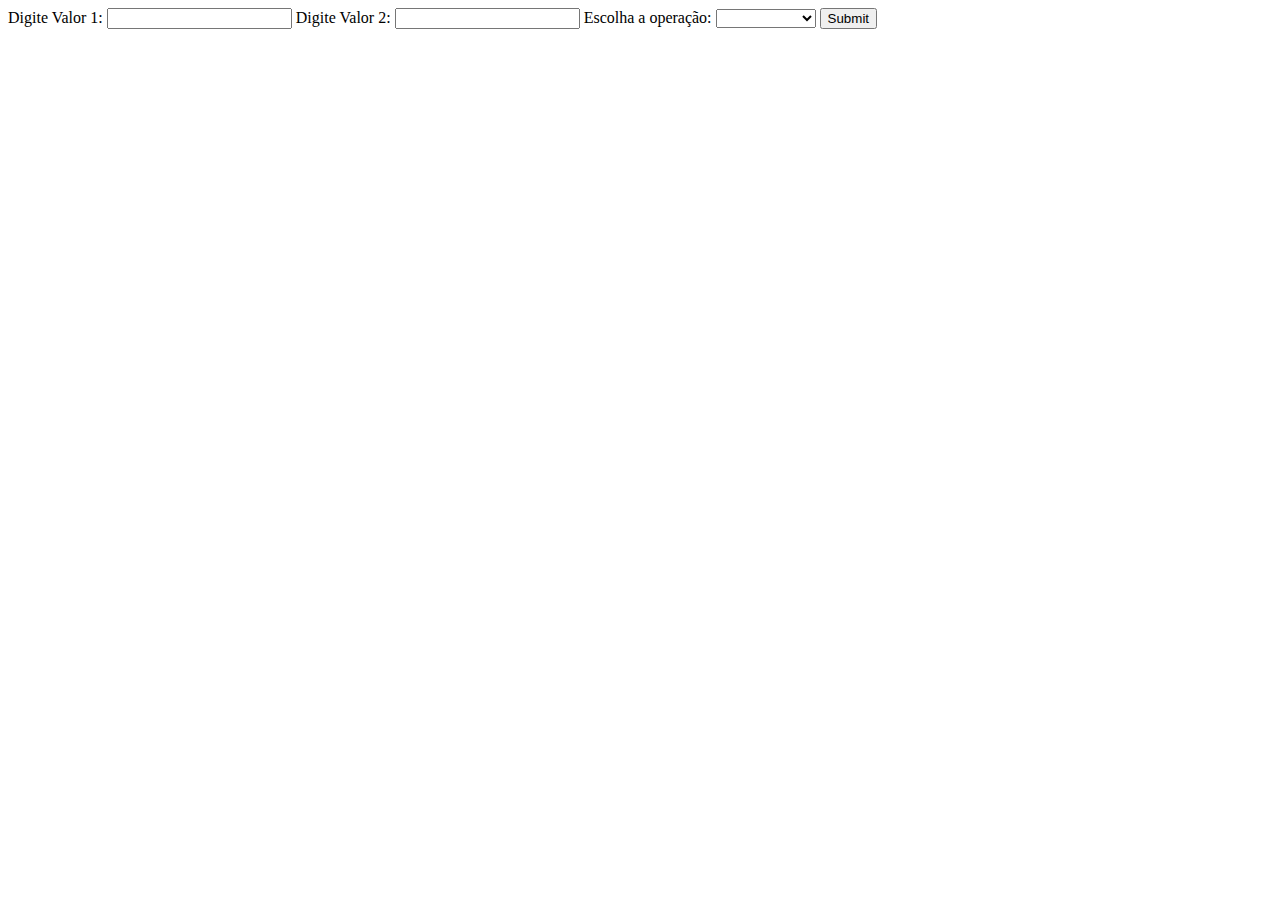
==== Calculadora/src/main/resources/templates/index.html @ ff08f94d "Subindo projetos e alteralções locais." ====
<!DOCTYPE html>
<html lang="pt_BR" xmlns:th="http://www.w3.org/1999/xhtml">
<head>
    <meta charset="UTF-8">
    <title>Title</title>
</head>
<body>
    <form method="POST" th:action="@{/resultado}" th:object="${calculadora}">
        <label for="" class="txt">Digite Valor 1:</label>
        <input type="text" th:field="*{val1}">
        <label for="" class="txt">Digite Valor 2:</label>
        <input type="text" th:field="*{val2}">
        <label for="" class="txt">Escolha a operação:</label>
        <select th:field="*{opcao}">
            <option value=""></option>
            <option value="x">Multiplicação</option>
            <option value="/">Divisão</option>
            <option value="-">Subtração</option>
            <option value="+">Adição</option>
        </select>

        <input type="submit">
    </form>
        
</body>
</html>
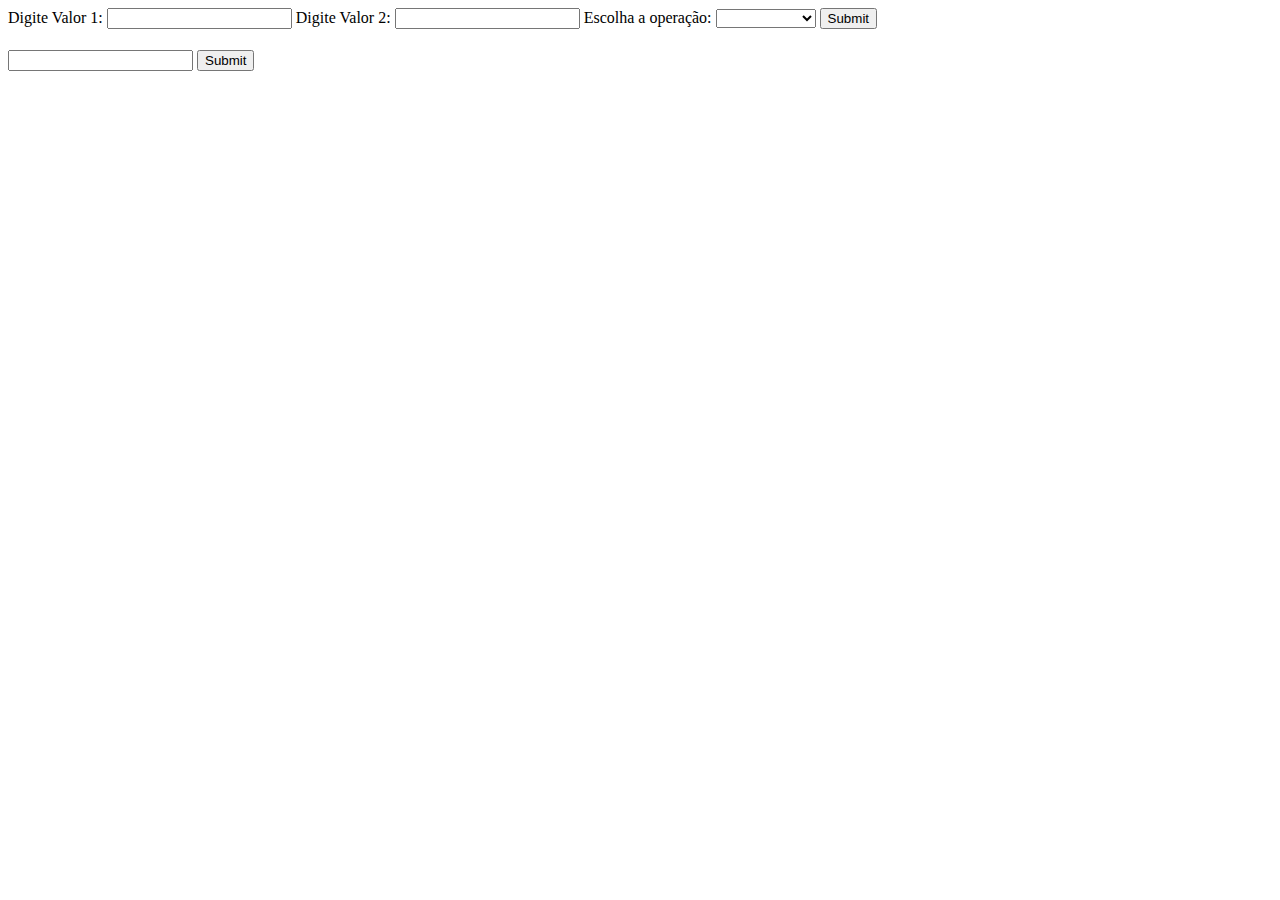
==== commit 676a9e9a: "Subindo desenvolvimento local, criação projeto churras para gerenciamento de eventos." ====
--- a/Calculadora/src/main/resources/templates/index.html
+++ b/Calculadora/src/main/resources/templates/index.html
@@ -2,14 +2,39 @@
 <html lang="pt_BR" xmlns:th="http://www.w3.org/1999/xhtml">
 <head>
     <meta charset="UTF-8">
-    <title>Title</title>
+    <title>Calculadora</title>
+    <script src="https://ajax.googleapis.com/ajax/libs/jquery/3.3.1/jquery.min.js"></script>
+
+    <script>
+        $(document).ready(function(){
+            $("#form1").submit(function (e){
+                e.preventDefault();
+
+                var objectToSend = {};
+                $.each($(this).serializeArray(), function(){
+                    objectToSend[this.name] = this.value;
+                });
+
+                $.ajax({
+                    type: "POST",
+                    url: "/calculadora",
+                    contentType : 'application/json; charset=utf-8',
+                    dataType : 'json',
+                    data: JSON.stringify(objectToSend),
+                    success: function (dataResponde) {
+                        console.log(dataResponde);
+                    }
+                });
+            });
+        });
+    </script>
 </head>
 <body>
-    <form method="POST" th:action="@{/resultado}" th:object="${calculadora}">
+    <form id="form1" method="POST" th:action="@{/calculadora}" th:object="${calculadora}">
         <label for="" class="txt">Digite Valor 1:</label>
-        <input type="text" th:field="*{val1}">
+        <input type="number" th:field="*{val1}">
         <label for="" class="txt">Digite Valor 2:</label>
-        <input type="text" th:field="*{val2}">
+        <input type="number" th:field="*{val2}">
         <label for="" class="txt">Escolha a operação:</label>
         <select th:field="*{opcao}">
             <option value=""></option>
@@ -21,6 +46,14 @@
 
         <input type="submit">
     </form>
-        
+
+    <h1 th:text="${resultado}" style="color:red"></h1>
+
+    <form id="form2" method="POST" th:action="@{/teste}" th:object="${teste}">
+        <input type="text" th:field="*{nome}">
+        <input type="submit">
+    </form>
+    <h1 th:text="${testeSaida}" style="color: blue;"></h1>
+
 </body>
 </html>